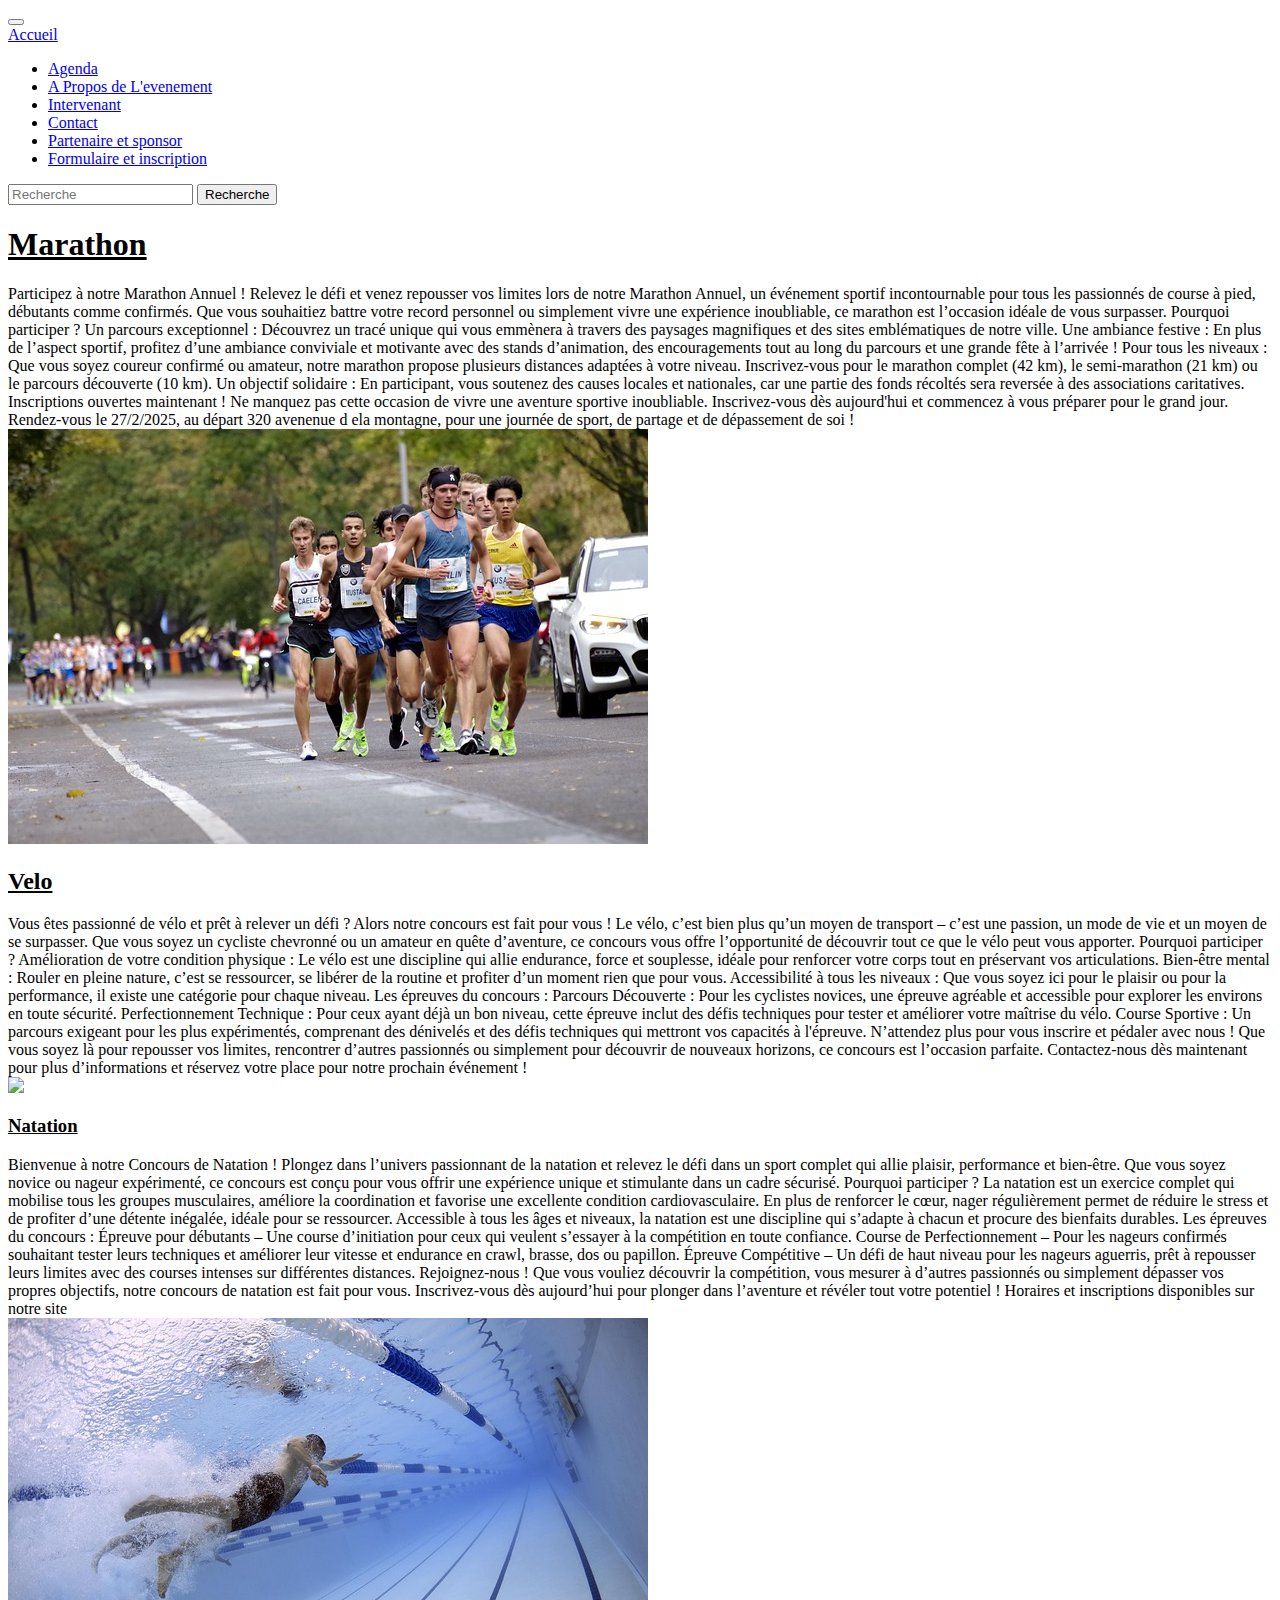
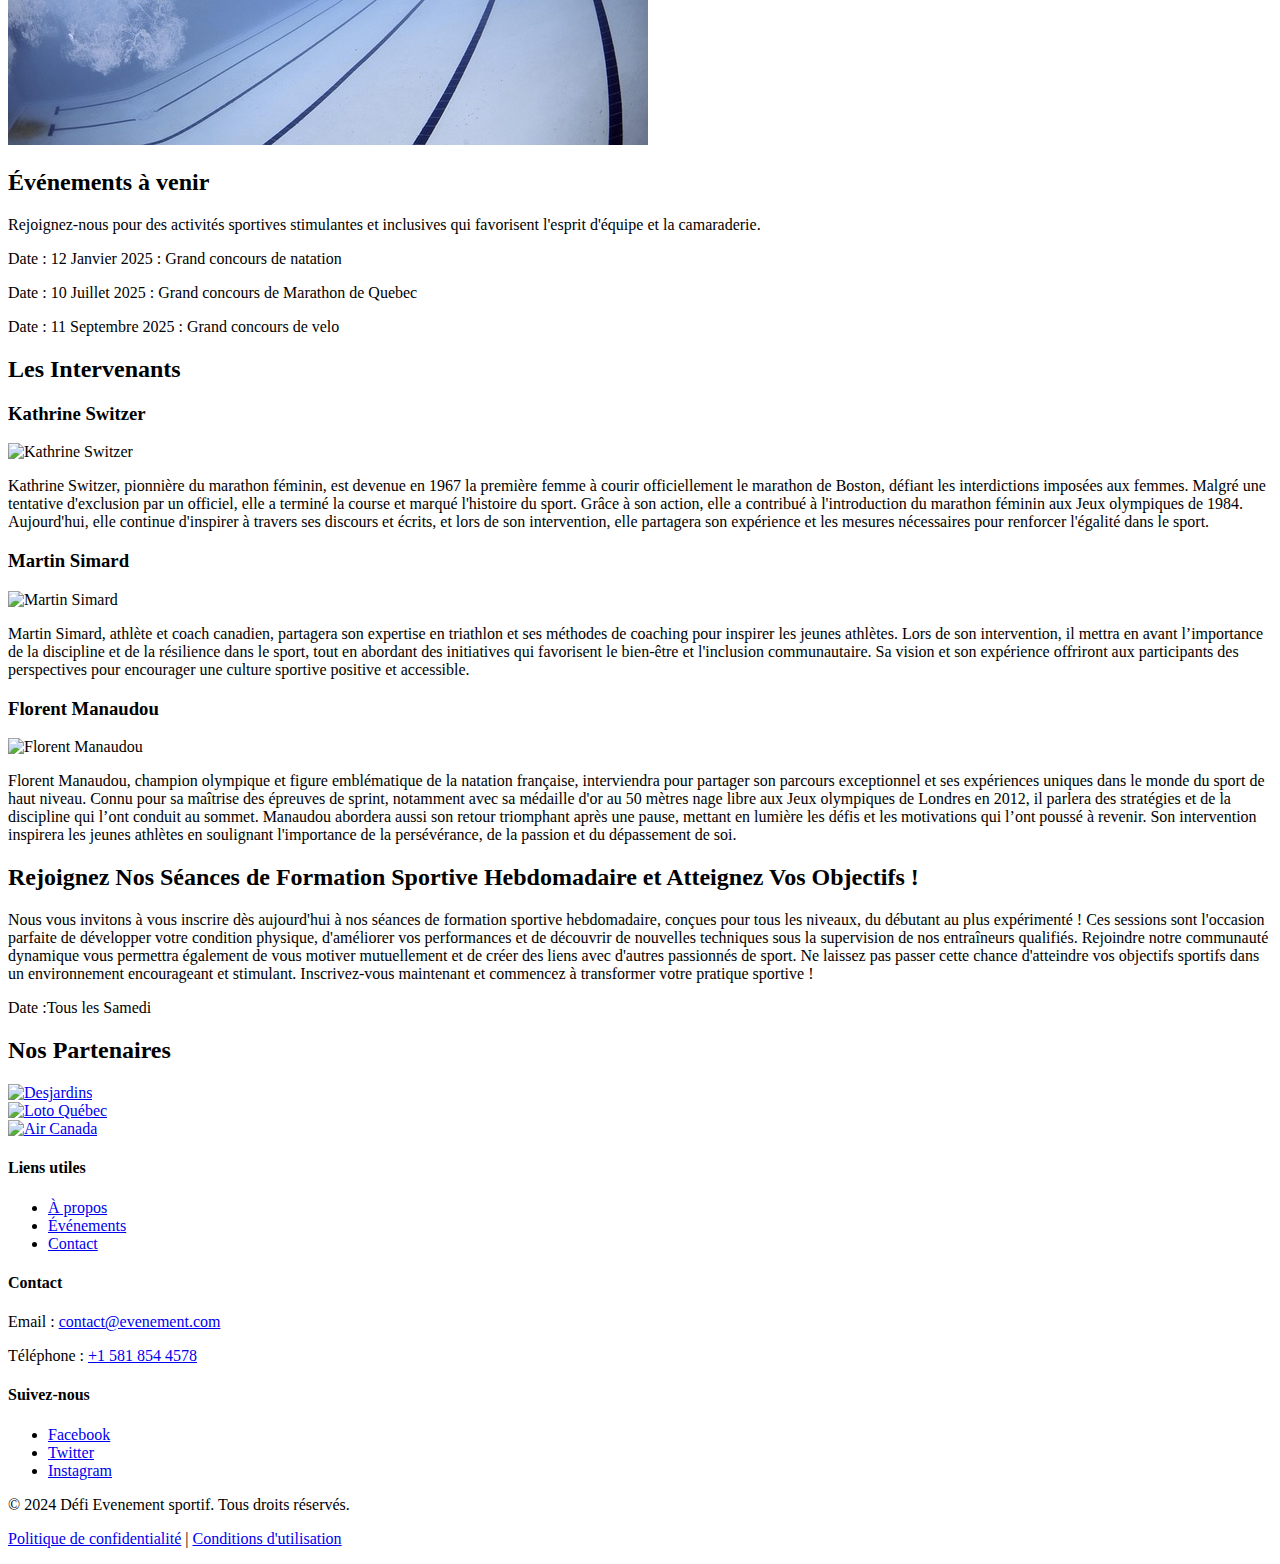
==== index.html @ 58cc29b2 "first commit" ====
<!DOCTYPE html>
<html lang="fr">
<head>
    <meta charset="UTF-8">
    <meta name="Evenement portives" content="Toute l'actualite les evement a venir sur un seul endroit">
    <title>Evenement sportif</title>
    <link rel="stylesheet" href="style.css">
    <script src="https://cdnjs.cloudflare.com/ajax/libs/twitter-bootstrap/5.3.3/js/bootstrap.min.js" integrity="sha512-ykZ1QQr0Jy/4ZkvKuqWn4iF3lqPZyij9iRv6sGqLRdTPkY69YX6+7wvVGmsdBbiIfN/8OdsI7HABjvEok6ZopQ==" crossorigin="anonymous" referrerpolicy="no-referrer"></script>
    <link rel="stylesheet" href="../projr ii1/CSS/index.css">
</head>
<body>
    <header>
      <nav class="navbar navbar-expand-lg bg-body-tertiary">
        <div class="container-fluid">
          <button class="navbar-toggler" type="button" data-bs-toggle="collapse" data-bs-target="#navbarTogglerDemo01" aria-controls="navbarTogglerDemo01" aria-expanded="false" aria-label="Toggle navigation">
            <span class="navbar-toggler-icon"></span>
          </button>
          <div class="collapse navbar-collapse" id="navbarTogglerDemo01">
            <a class="navbar-brand" href="#">Accueil</a>
            <ul class="navbar-nav me-auto mb-2 mb-lg-0">
              <li class="nav-item">
                <a class="nav-link" href="agenda.html">Agenda</a>
              </li>
              <li class="nav-item">
                <a class="nav-link" href="evenement.html">A Propos de L'evenement</a>
              </li>
              <li class="nav-item">
                <a class="nav-link" href="intervenant.html">Intervenant</a>
                <li class="nav-item">
                  <a class="nav-link" href="contact.html">Contact</a>
                </li>
                <li class="nav-item">
                  <a class="nav-link" href="sponsort.html">Partenaire et sponsor</a>
                </li>
              </li>
              <li class="nav-item">
                <a class="nav-link disabled" aria-disabled="true" href="formulaire.html" target="_blank">Formulaire et inscription</a>
              </li>
            </ul>
            <form class="d-flex" role="search">
              <input class="form-control me-2" type="search" placeholder="Recherche" aria-label="Search">
              <button class="btn btn-outline-success" type="submit">Recherche</button>
            </form>
          </div>
        </div>
      </nav>
    </header>
  <section> 
    <h1><u>Marathon</u> </h1>
    <p>        
        Participez à notre Marathon Annuel !
        
        Relevez le défi et venez repousser vos limites lors de notre Marathon Annuel, un événement sportif incontournable pour tous les passionnés de course à pied, débutants comme confirmés. Que vous souhaitiez battre votre record personnel ou simplement vivre une expérience inoubliable, ce marathon est l’occasion idéale de vous surpasser.
        
        Pourquoi participer ?
        
        Un parcours exceptionnel : Découvrez un tracé unique qui vous emmènera à travers des paysages magnifiques et des sites emblématiques de notre ville.
        Une ambiance festive : En plus de l’aspect sportif, profitez d’une ambiance conviviale et motivante avec des stands d’animation, des encouragements tout au long du parcours et une grande fête à l’arrivée !
        Pour tous les niveaux : Que vous soyez coureur confirmé ou amateur, notre marathon propose plusieurs distances adaptées à votre niveau. Inscrivez-vous pour le marathon complet (42 km), le semi-marathon (21 km) ou le parcours découverte (10 km).
        Un objectif solidaire : En participant, vous soutenez des causes locales et nationales, car une partie des fonds récoltés sera reversée à des associations caritatives.
        Inscriptions ouvertes maintenant !
        
        Ne manquez pas cette occasion de vivre une aventure sportive inoubliable. Inscrivez-vous dès aujourd'hui et commencez à vous préparer pour le grand jour.
        
        Rendez-vous le 27/2/2025, au départ 320 avenenue d ela montagne, pour une journée de sport, de partage et de dépassement de soi !
        <img src="./image/Maraton.jpg" id="mara">
        </p>
    <h2><u>Velo</u></h2>
    <P>

      Vous êtes passionné de vélo et prêt à relever un défi ? Alors notre concours est fait pour vous ! Le vélo, c’est bien plus qu’un moyen de transport – c’est une passion, un mode de vie et un moyen de se surpasser. Que vous soyez un cycliste chevronné ou un amateur en quête d’aventure, ce concours vous offre l’opportunité de découvrir tout ce que le vélo peut vous apporter.

      Pourquoi participer ? Amélioration de votre condition physique : Le vélo est une discipline qui allie endurance, force et souplesse, idéale pour renforcer votre corps tout en préservant vos articulations. Bien-être mental : Rouler en pleine nature, c’est se ressourcer, se libérer de la routine et profiter d’un moment rien que pour vous. Accessibilité à tous les niveaux : Que vous soyez ici pour le plaisir ou pour la performance, il existe une catégorie pour chaque niveau.
      
      Les épreuves du concours : Parcours Découverte : Pour les cyclistes novices, une épreuve agréable et accessible pour explorer les environs en toute sécurité. Perfectionnement Technique : Pour ceux ayant déjà un bon niveau, cette épreuve inclut des défis techniques pour tester et améliorer votre maîtrise du vélo. Course Sportive : Un parcours exigeant pour les plus expérimentés, comprenant des dénivelés et des défis techniques qui mettront vos capacités à l'épreuve.
      
      N’attendez plus pour vous inscrire et pédaler avec nous ! Que vous soyez là pour repousser vos limites, rencontrer d’autres passionnés ou simplement pour découvrir de nouveaux horizons, ce concours est l’occasion parfaite. Contactez-nous dès maintenant pour plus d’informations et réservez votre place pour notre prochain événement ! <br>
 <img src="../projr ii1/image/Cyclisme.jpg"  id="cycle">
</P>
    
<h3><u>Natation</u></h3>

    <P>Bienvenue à notre Concours de Natation ! Plongez dans l’univers passionnant de la natation et relevez le défi dans un sport complet qui allie plaisir, performance et bien-être. Que vous soyez novice ou nageur expérimenté, ce concours est conçu pour vous offrir une expérience unique et stimulante dans un cadre sécurisé.

      Pourquoi participer ? La natation est un exercice complet qui mobilise tous les groupes musculaires, améliore la coordination et favorise une excellente condition cardiovasculaire. En plus de renforcer le cœur, nager régulièrement permet de réduire le stress et de profiter d’une détente inégalée, idéale pour se ressourcer. Accessible à tous les âges et niveaux, la natation est une discipline qui s’adapte à chacun et procure des bienfaits durables.
      
      Les épreuves du concours : Épreuve pour débutants – Une course d’initiation pour ceux qui veulent s’essayer à la compétition en toute confiance. Course de Perfectionnement – Pour les nageurs confirmés souhaitant tester leurs techniques et améliorer leur vitesse et endurance en crawl, brasse, dos ou papillon. Épreuve Compétitive – Un défi de haut niveau pour les nageurs aguerris, prêt à repousser leurs limites avec des courses intenses sur différentes distances.
      
      Rejoignez-nous ! Que vous vouliez découvrir la compétition, vous mesurer à d’autres passionnés ou simplement dépasser vos propres objectifs, notre concours de natation est fait pour vous. Inscrivez-vous dès aujourd’hui pour plonger dans l’aventure et révéler tout votre potentiel !
        Horaires et inscriptions disponibles sur notre site <br>
        <img src="image/Natation.jpg" id="nata">
      
        </P>
       <strong><a href="formulaire.html" target="_blank" hidden> Formulaire D'inscription </a></strong>

        <div class="event-section">
          <h2 class="event-title">Événements à venir</h2>
          <p class="event-description">
              Rejoignez-nous pour des activités sportives stimulantes et inclusives qui favorisent l'esprit d'équipe et la camaraderie.
          </p>
          <p class="event-date">Date : 12 Janvier 2025 : Grand concours de natation </p>
          <p class="event-date">Date : 10 Juillet 2025 : Grand concours de Marathon de Quebec</p> 
          <p class="event-date">Date : 11 Septembre 2025 : Grand concours de velo</p>

      </div>
      <div >
        <h2>Les Intervenants</h2>
    
        <div class="speaker">
          <h3>Kathrine Switzer</h3>
            <img src="../projr ii1/image/coureur.jpg" alt="Kathrine Switzer" class="speaker-photo">
            <p>
              Kathrine Switzer, pionnière du marathon féminin, est devenue en 1967 la première femme à courir officiellement le marathon de Boston, défiant les interdictions imposées aux femmes. Malgré une tentative d'exclusion par un officiel, elle a terminé la course et marqué l'histoire du sport. Grâce à son action, elle a contribué à l'introduction du marathon féminin aux Jeux olympiques de 1984. Aujourd'hui, elle continue d'inspirer à travers ses discours et écrits, et lors de son intervention, elle partagera son expérience et les mesures nécessaires pour renforcer l'égalité dans le sport.
            </p>
           
        </div>
    
        <div class="speaker"> 
          <h3>Martin Simard</h3>

            <img src="../projr ii1/image/Simard.jpg" alt="Martin Simard" class="speaker-photo">
            <p>
              Martin Simard, athlète et coach canadien, partagera son expertise en triathlon et ses méthodes de coaching pour inspirer les jeunes athlètes. Lors de son intervention, il mettra en avant l’importance de la discipline et de la résilience dans le sport, tout en abordant des initiatives qui favorisent le bien-être et l'inclusion communautaire. Sa vision et son expérience offriront aux participants des perspectives pour encourager une culture sportive positive et accessible.
            </p>
            
        </div>
    
        
        <div class="speaker"> 
          <h3>Florent Manaudou</h3>

            <img src="../projr ii1/image/Manaudou.jpg" alt="Florent Manaudou" class="speaker-photo">
            <p>
Florent Manaudou, champion olympique et figure emblématique de la natation française, interviendra pour partager son parcours exceptionnel et ses expériences uniques dans le monde du sport de haut niveau. Connu pour sa maîtrise des épreuves de sprint, notamment avec sa médaille d'or au 50 mètres nage libre aux Jeux olympiques de Londres en 2012, il parlera des stratégies et de la discipline qui l’ont conduit au sommet. Manaudou abordera aussi son retour triomphant après une pause, mettant en lumière les défis et les motivations qui l’ont poussé à revenir. Son intervention inspirera les jeunes athlètes en soulignant l'importance de la persévérance, de la passion et du dépassement de soi.                
            </p>
           
        </div>
      </div>
  
      <div class="event-section">
          <h2 class="event-title"> Rejoignez Nos Séances de Formation Sportive Hebdomadaire et Atteignez Vos Objectifs !</h2>
          <p class="event-description">
            Nous vous invitons à vous inscrire dès aujourd'hui à nos séances de formation sportive hebdomadaire, conçues pour tous les niveaux, du débutant au plus expérimenté ! Ces sessions sont l'occasion parfaite de développer votre condition physique, d'améliorer vos performances et de découvrir de nouvelles techniques sous la supervision de nos entraîneurs qualifiés. Rejoindre notre communauté dynamique vous permettra également de vous motiver mutuellement et de créer des liens avec d'autres passionnés de sport. Ne laissez pas passer cette chance d'atteindre vos objectifs sportifs dans un environnement encourageant et stimulant. Inscrivez-vous maintenant et commencez à transformer votre pratique sportive !
          </p>
          <p class="event-date">Date :Tous les Samedi</p>
    </div>
    <h2>Nos Partenaires</h2>
      <div class="partner">
        <a href="https://www.desjardins.com" target="_blank">
            <img src="../projr ii1/image/desjardins.jpg" alt="Desjardins" class="partner-logo" height="10%">
        </a>
    </div>
    <div class="partner">
        <a href="https://www.lotoquebec.com" target="_blank">
            <img src="../projr ii1/image/lotoquebec.jpg" alt="Loto Québec" class="partner-logo" height="10%">
        </a>
    </div>
    <div class="partner">
        <a href="https://www.aircanada.com" target="_blank">
            <img src="../projr ii1/image/Aircanada.jpg" alt="Air Canada" class="partner-logo" height="10%">
        </a>
    </div>
      </section>
      <footer>
        <div class="footer-container">
            <div class="footer-links">
                <h4>Liens utiles</h4>
                <ul>
                    <li><a href="evenement.html">À propos</a></li>
                    <li><a href="evenement.html">Événements</a></li>
                    <li><a href="contact.html">Contact</a></li>
                </ul>
            </div>
            <div class="footer-contact">
                <h4>Contact</h4>
                <p>Email : <a href="mailto:contact@evenement.com">contact@evenement.com</a></p>
                <p>Téléphone : <a href="tel:+123456789">+1 581 854 4578</a></p>
            </div>
            <div class="footer-social">
                <h4>Suivez-nous</h4>
                <ul>
                    <li><a href="https://www.facebook.com/defisportaltergo">Facebook</a></li>
                    <li><a href="https://twitter.com/defisportaltergo">Twitter</a></li>
                    <li><a href="https://www.instagram.com/defisportaltergo">Instagram</a></li>
                </ul>
            </div>
        </div>
        <div class="footer-bottom">
            <p>&copy; 2024 Défi Evenement sportif. Tous droits réservés.</p>
            <p><a href="#privacy">Politique de confidentialité</a> | <a href="#terms">Conditions d'utilisation</a></p>
        </div>
    </footer>
</body>
</html>
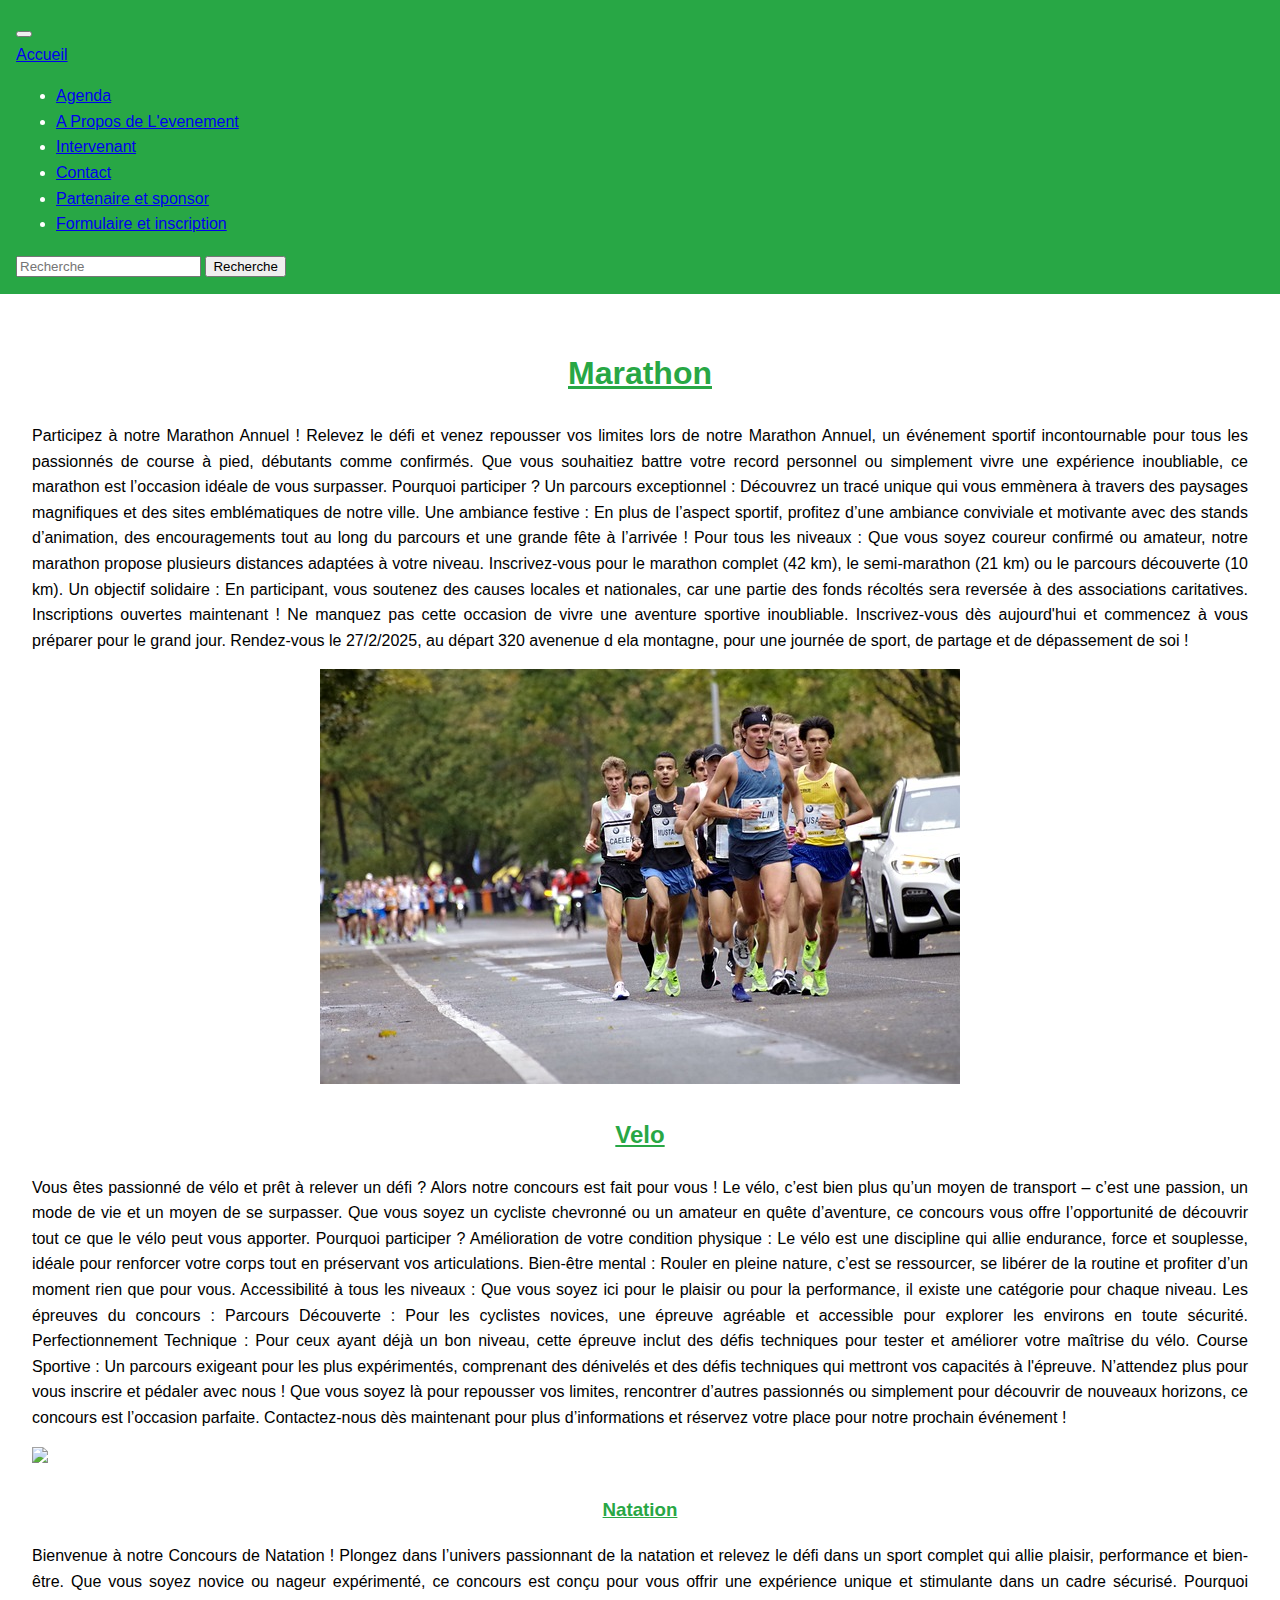
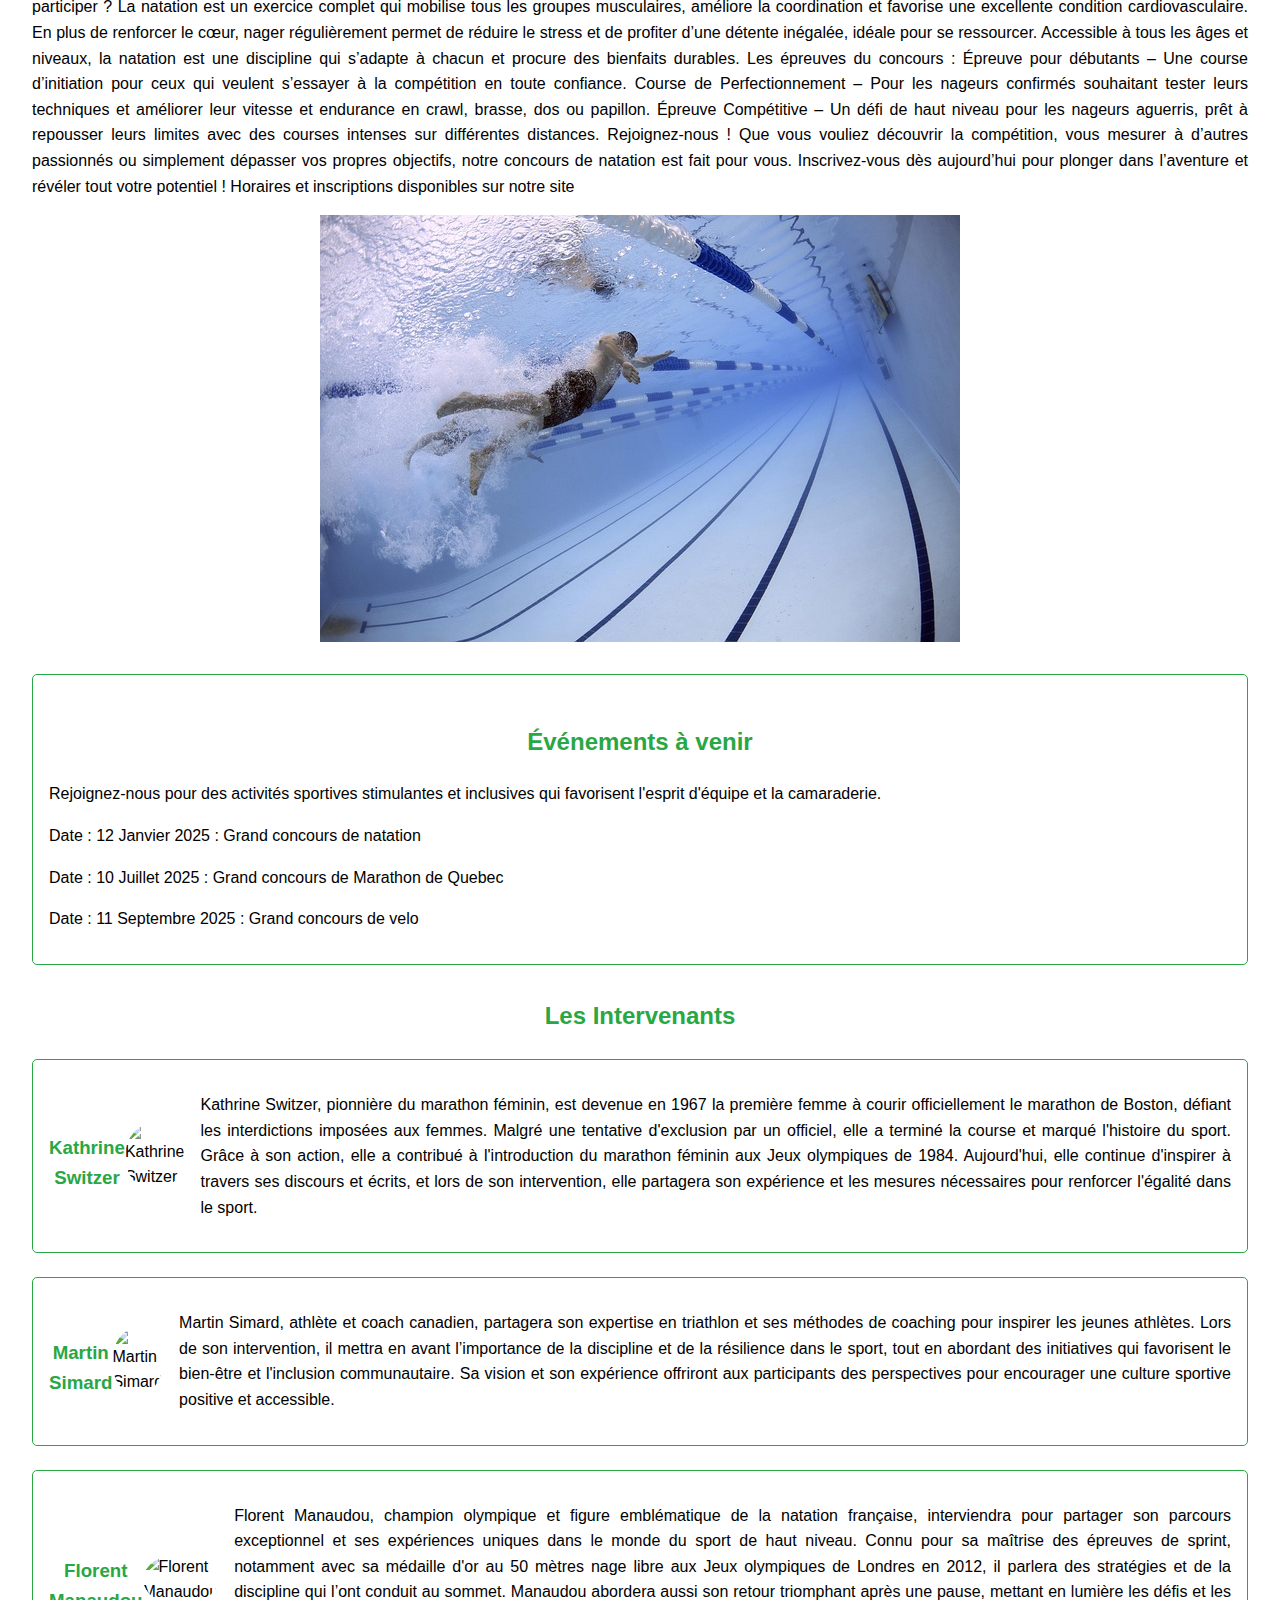
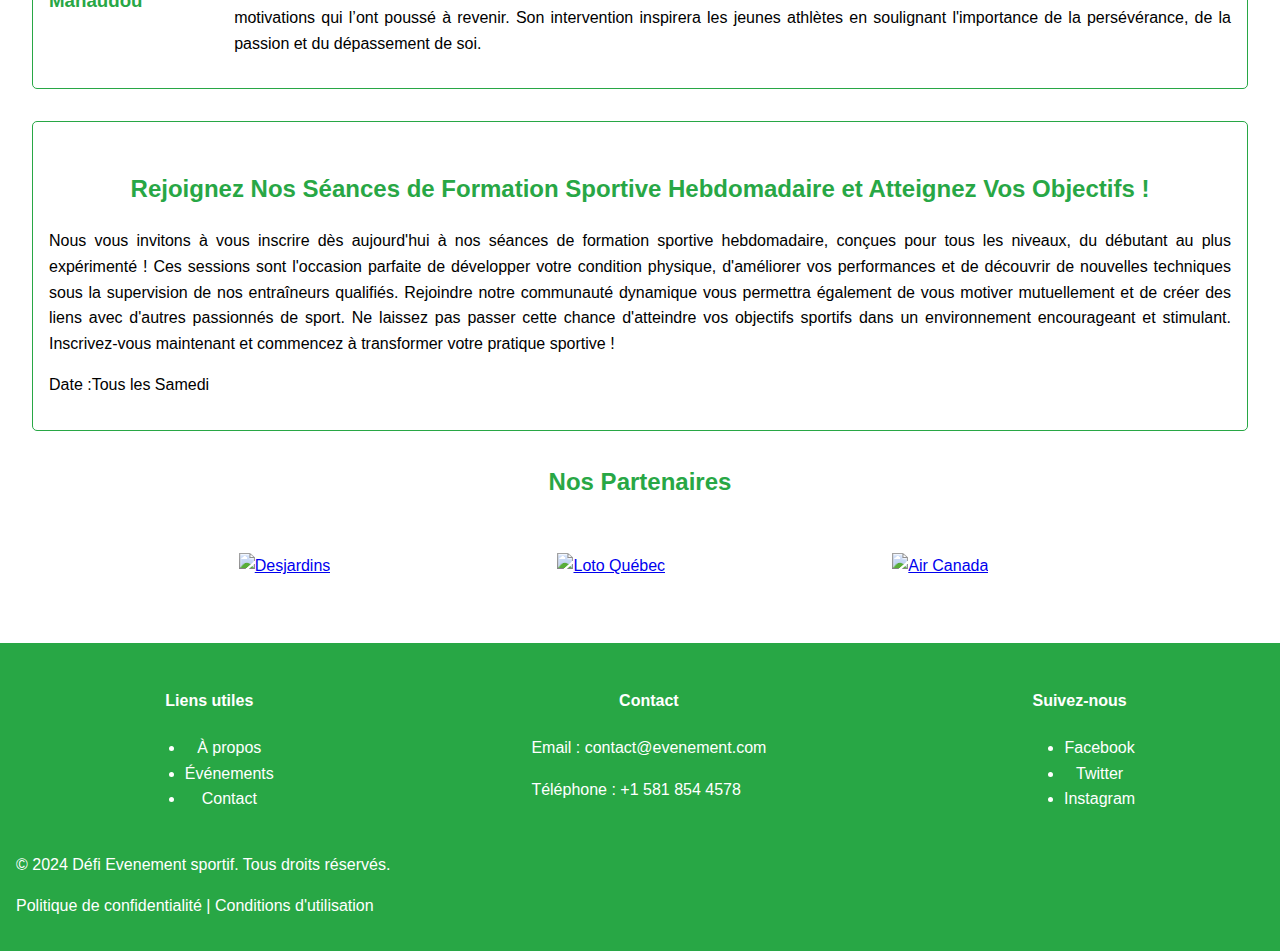
==== commit a860e96f: "first commit" ====
--- a/index.html
+++ b/index.html
@@ -6,7 +6,7 @@
     <title>Evenement sportif</title>
     <link rel="stylesheet" href="style.css">
     <script src="https://cdnjs.cloudflare.com/ajax/libs/twitter-bootstrap/5.3.3/js/bootstrap.min.js" integrity="sha512-ykZ1QQr0Jy/4ZkvKuqWn4iF3lqPZyij9iRv6sGqLRdTPkY69YX6+7wvVGmsdBbiIfN/8OdsI7HABjvEok6ZopQ==" crossorigin="anonymous" referrerpolicy="no-referrer"></script>
-    <link rel="stylesheet" href="../projr ii1/CSS/index.css">
+    <link rel="stylesheet" href="./CSS/index.css">
 </head>
 <body>
     <header>
--- a/CSS/index.css
+++ b/CSS/index.css
@@ -0,0 +1,104 @@
+body {
+    font-family: Arial, sans-serif;
+    line-height: 1.6;
+    margin: 0;
+    padding: 0;
+}
+
+header {
+    background-color: #28a745;
+    color: white;
+}
+
+.navbar {
+    padding: 1rem;
+}
+
+section {
+    padding: 2rem;
+}
+
+h1 {
+    text-align: center;
+    color: #28a745;
+    margin-bottom: 1.5rem;
+}
+
+img {
+    max-width: 100%;
+    height: auto;
+    display: block;
+    margin: 1rem auto;
+}
+
+h2,h3 {
+    color: #28a745;
+    margin-top: 2rem;
+    text-align: center;
+    
+}
+
+p {
+    margin-bottom: 1rem;
+    text-align: justify;
+}
+
+.speaker {
+    border: 1px solid #28a745;
+    padding: 1rem;
+    margin: 1.5rem 0;
+    border-radius: 5px;
+    display: flex;
+    align-items: center;
+}
+
+.speaker-photo {
+    width: 120px;
+    height: auto;
+    border-radius: 50%;
+    margin-right: 1rem;
+}
+
+footer {
+    background-color: #28a745;
+    color: white;
+    padding: 1rem;
+    text-align: center;
+}
+
+.footer-container {
+    display: flex;
+    justify-content: space-around;
+    flex-wrap: wrap;
+}
+
+.footer-links, .footer-contact, .footer-social {
+    margin: 0.5rem;
+}
+
+footer a {
+    color: white;
+    text-decoration: none;
+}
+
+footer a:hover {
+    text-decoration: underline;
+}
+
+.event-section {
+    margin: 2rem 0;
+    padding: 1rem;
+    border: 1px solid #28a745;
+    border-radius: 5px;
+}
+
+.partner {
+    margin: 1rem;
+    display: inline-block;
+    margin-left: 17%;
+}
+
+.partner-logo {
+    max-width: 150px;
+    height: auto;
+}
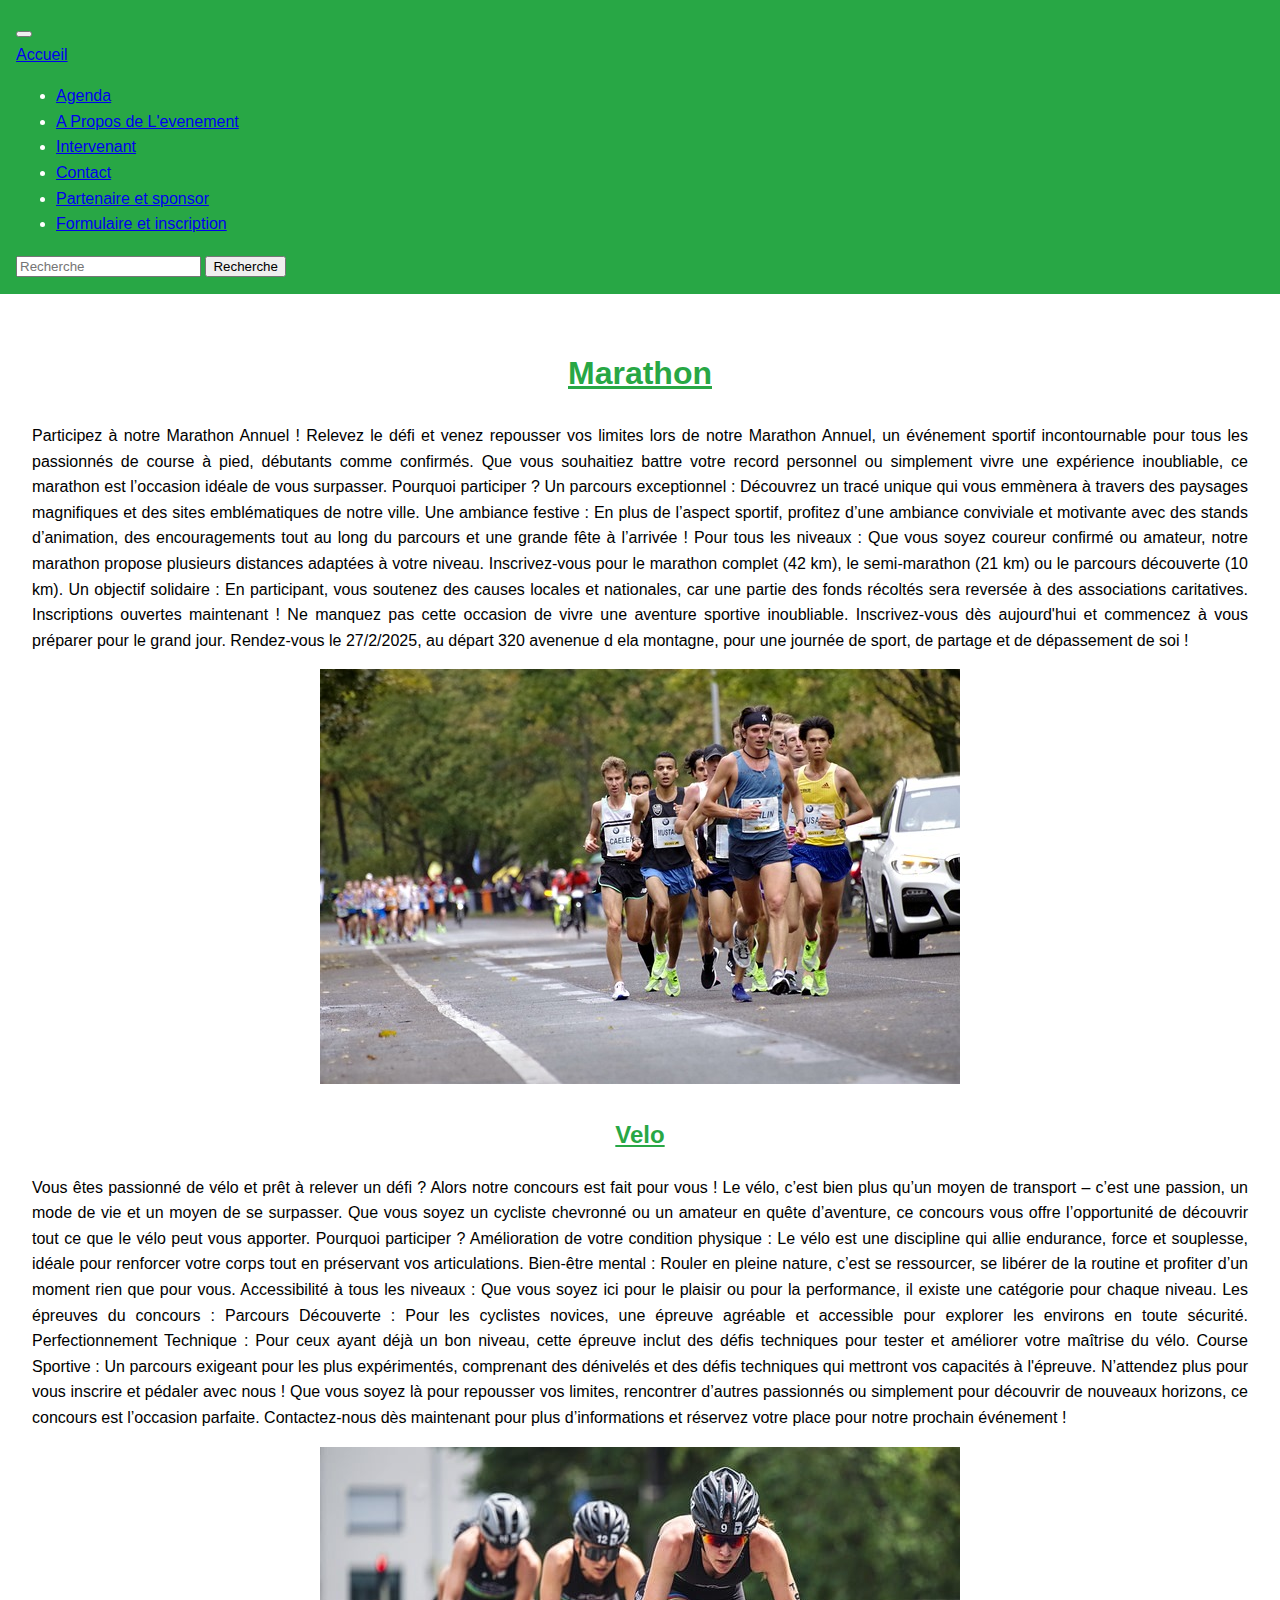
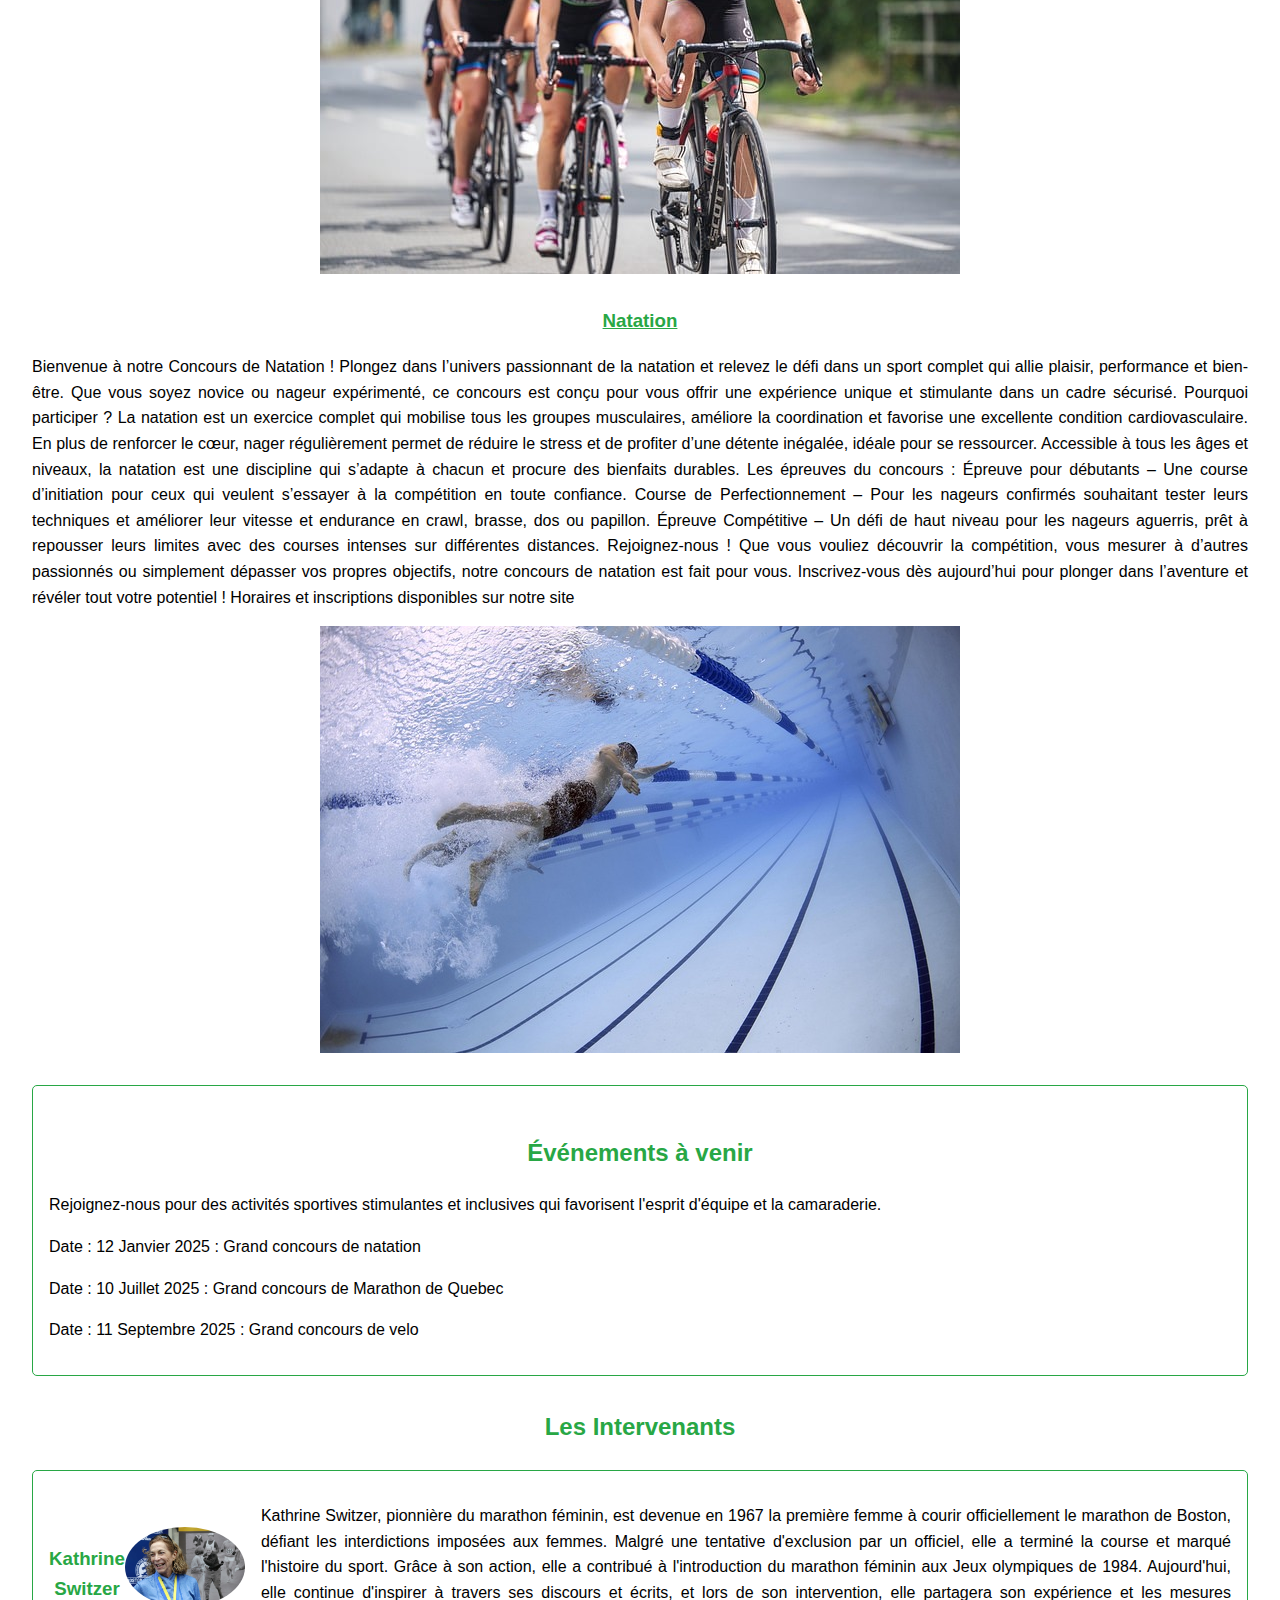
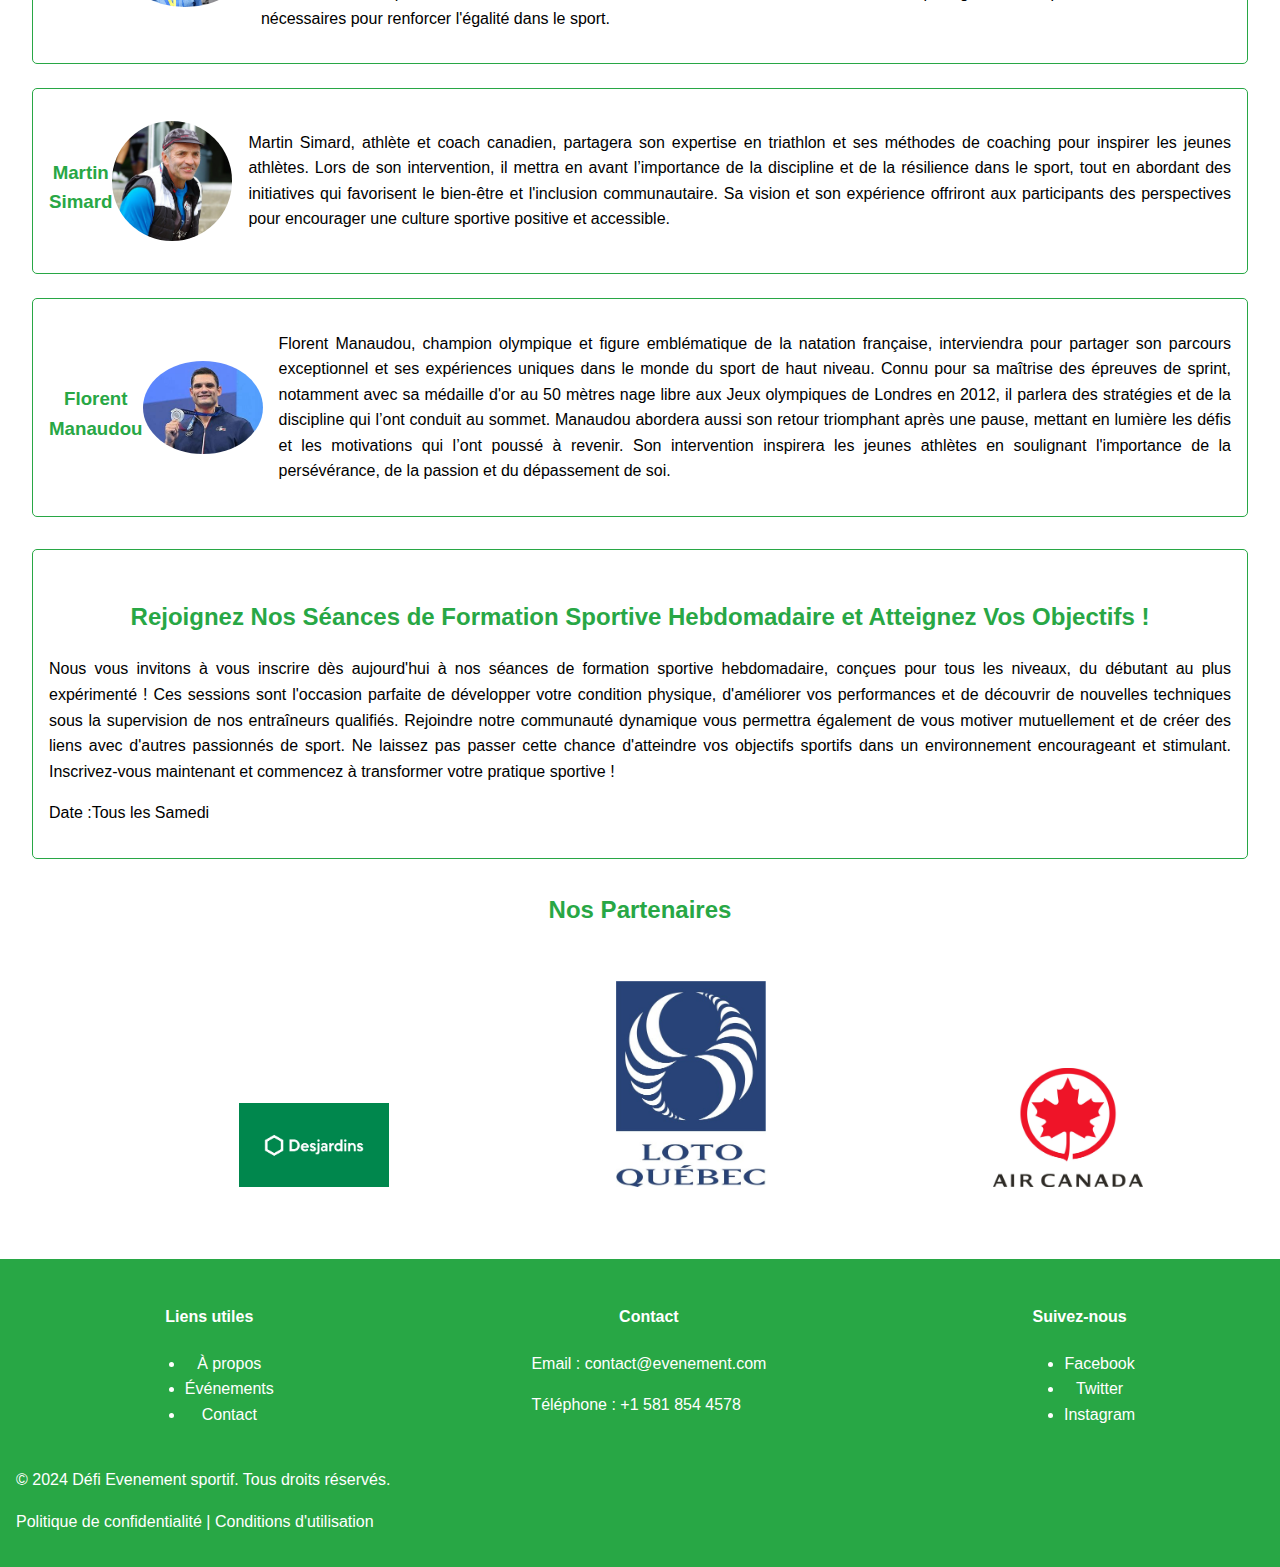
==== commit 9b27f8d4: "first commit" ====
--- a/index.html
+++ b/index.html
@@ -75,7 +75,7 @@
       Les épreuves du concours : Parcours Découverte : Pour les cyclistes novices, une épreuve agréable et accessible pour explorer les environs en toute sécurité. Perfectionnement Technique : Pour ceux ayant déjà un bon niveau, cette épreuve inclut des défis techniques pour tester et améliorer votre maîtrise du vélo. Course Sportive : Un parcours exigeant pour les plus expérimentés, comprenant des dénivelés et des défis techniques qui mettront vos capacités à l'épreuve.
       
       N’attendez plus pour vous inscrire et pédaler avec nous ! Que vous soyez là pour repousser vos limites, rencontrer d’autres passionnés ou simplement pour découvrir de nouveaux horizons, ce concours est l’occasion parfaite. Contactez-nous dès maintenant pour plus d’informations et réservez votre place pour notre prochain événement ! <br>
- <img src="../projr ii1/image/Cyclisme.jpg"  id="cycle">
+ <img src="./image/Cyclisme.jpg"  id="cycle">
 </P>
     
 <h3><u>Natation</u></h3>
@@ -108,7 +108,7 @@
     
         <div class="speaker">
           <h3>Kathrine Switzer</h3>
-            <img src="../projr ii1/image/coureur.jpg" alt="Kathrine Switzer" class="speaker-photo">
+            <img src="./image/coureur.jpg" alt="Kathrine Switzer" class="speaker-photo">
             <p>
               Kathrine Switzer, pionnière du marathon féminin, est devenue en 1967 la première femme à courir officiellement le marathon de Boston, défiant les interdictions imposées aux femmes. Malgré une tentative d'exclusion par un officiel, elle a terminé la course et marqué l'histoire du sport. Grâce à son action, elle a contribué à l'introduction du marathon féminin aux Jeux olympiques de 1984. Aujourd'hui, elle continue d'inspirer à travers ses discours et écrits, et lors de son intervention, elle partagera son expérience et les mesures nécessaires pour renforcer l'égalité dans le sport.
             </p>
@@ -118,7 +118,7 @@
         <div class="speaker"> 
           <h3>Martin Simard</h3>
 
-            <img src="../projr ii1/image/Simard.jpg" alt="Martin Simard" class="speaker-photo">
+            <img src="./image/Simard.jpg" alt="Martin Simard" class="speaker-photo">
             <p>
               Martin Simard, athlète et coach canadien, partagera son expertise en triathlon et ses méthodes de coaching pour inspirer les jeunes athlètes. Lors de son intervention, il mettra en avant l’importance de la discipline et de la résilience dans le sport, tout en abordant des initiatives qui favorisent le bien-être et l'inclusion communautaire. Sa vision et son expérience offriront aux participants des perspectives pour encourager une culture sportive positive et accessible.
             </p>
@@ -129,7 +129,7 @@
         <div class="speaker"> 
           <h3>Florent Manaudou</h3>
 
-            <img src="../projr ii1/image/Manaudou.jpg" alt="Florent Manaudou" class="speaker-photo">
+            <img src="./image/Manaudou.jpg" alt="Florent Manaudou" class="speaker-photo">
             <p>
 Florent Manaudou, champion olympique et figure emblématique de la natation française, interviendra pour partager son parcours exceptionnel et ses expériences uniques dans le monde du sport de haut niveau. Connu pour sa maîtrise des épreuves de sprint, notamment avec sa médaille d'or au 50 mètres nage libre aux Jeux olympiques de Londres en 2012, il parlera des stratégies et de la discipline qui l’ont conduit au sommet. Manaudou abordera aussi son retour triomphant après une pause, mettant en lumière les défis et les motivations qui l’ont poussé à revenir. Son intervention inspirera les jeunes athlètes en soulignant l'importance de la persévérance, de la passion et du dépassement de soi.                
             </p>
@@ -147,17 +147,17 @@
     <h2>Nos Partenaires</h2>
       <div class="partner">
         <a href="https://www.desjardins.com" target="_blank">
-            <img src="../projr ii1/image/desjardins.jpg" alt="Desjardins" class="partner-logo" height="10%">
+            <img src="./image/desjardins.jpg" alt="Desjardins" class="partner-logo" height="10%">
         </a>
     </div>
     <div class="partner">
         <a href="https://www.lotoquebec.com" target="_blank">
-            <img src="../projr ii1/image/lotoquebec.jpg" alt="Loto Québec" class="partner-logo" height="10%">
+            <img src="./image/lotoquebec.jpg" alt="Loto Québec" class="partner-logo" height="10%">
         </a>
     </div>
     <div class="partner">
         <a href="https://www.aircanada.com" target="_blank">
-            <img src="../projr ii1/image/Aircanada.jpg" alt="Air Canada" class="partner-logo" height="10%">
+            <img src="./image/Aircanada.jpg" alt="Air Canada" class="partner-logo" height="10%">
         </a>
     </div>
       </section>
